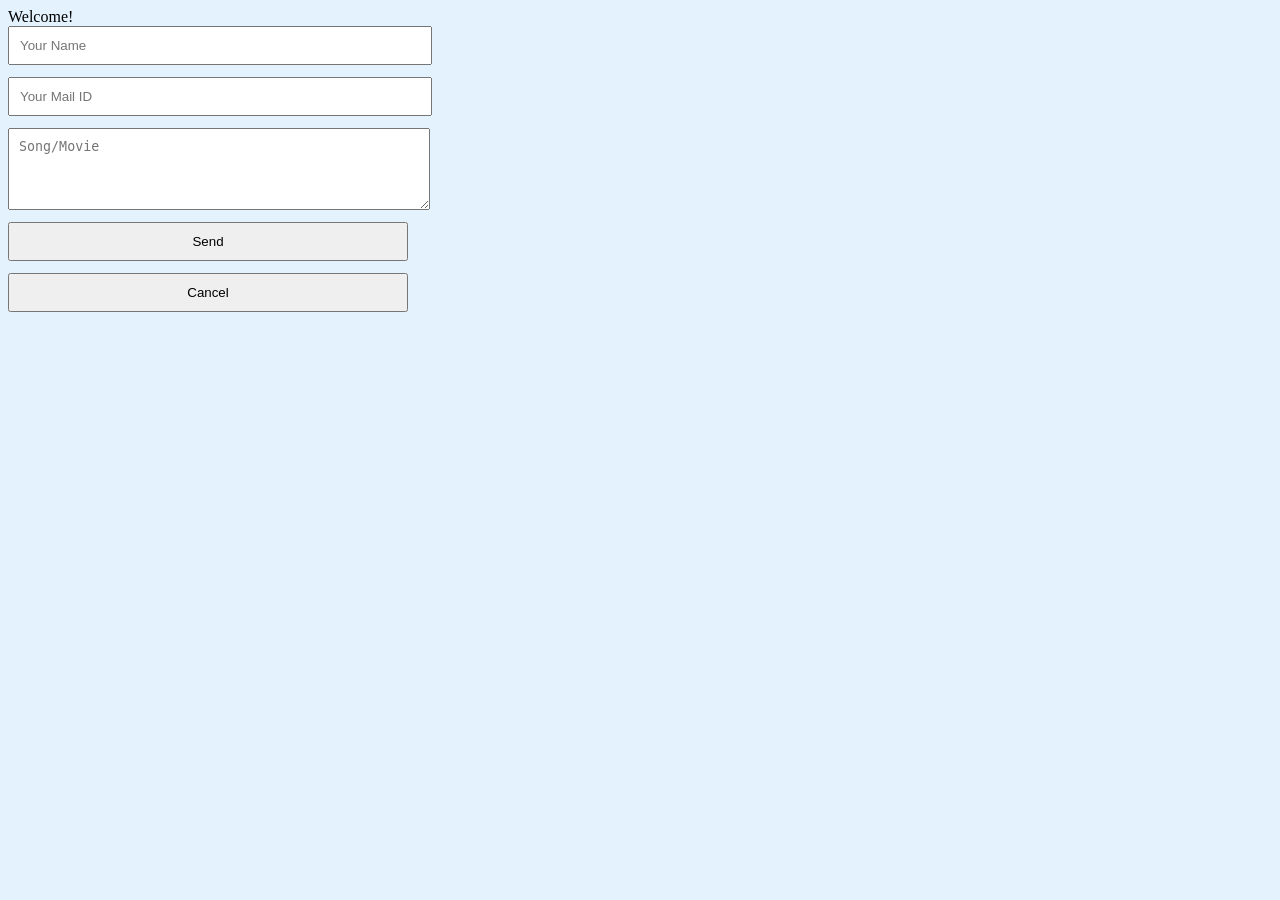
==== Contact.html @ 6a974c1f "Add files via upload" ====
<!DOCTYPE html>
<html lang="en">
<head>
  <meta charset="UTF-8" />
  <meta name="viewport" content="width=device-width, initial-scale=1.0" />
  <title>Contact Form</title>
  
  <!-- Cursive Google Font -->
  <link rel="preconnect" href="https://fonts.googleapis.com">
  <link rel="preconnect" href="https://fonts.gstatic.com" crossorigin>
  <link href="https://fonts.googleapis.com/css2?family=Great+Vibes&display=swap" rel="stylesheet">

 <style>
    body {
         background-color: #e3f2fd;
    }
    form { max-width: 400px; display: grid; gap: 12px; }
    input, textarea, button { padding: 10px; width: 100%; }

    @media (max-width: 600px) {
    form { max-width: 270px; display: grid; gap: 12px; }
    input, textarea, button { padding: 10px; width: 100%; }
    }  
  </style>

</head>
<body>
Welcome!
 <form action="https://api.web3forms.com/submit" method="POST">
   <input type="hidden" name="access_key" value="9483e632-415c-408d-9f54-3564606b99d1">
   <input type="hidden" name="redirect" value="https://record-player-tamil.vercel.app/thank-you.html">
   <!-- Other Inputs -->
    <input type="text" name="name" placeholder="Your Name" required>
    <input type="email" name="email" placeholder="Your Mail ID" required>
    <textarea name="comment" placeholder="Song/Movie" rows="4" required></textarea>
    
    <button type="submit">Send</button>
    <button type="button" onclick="window.close()">Cancel</button>    
  </form>
</body>
</html>
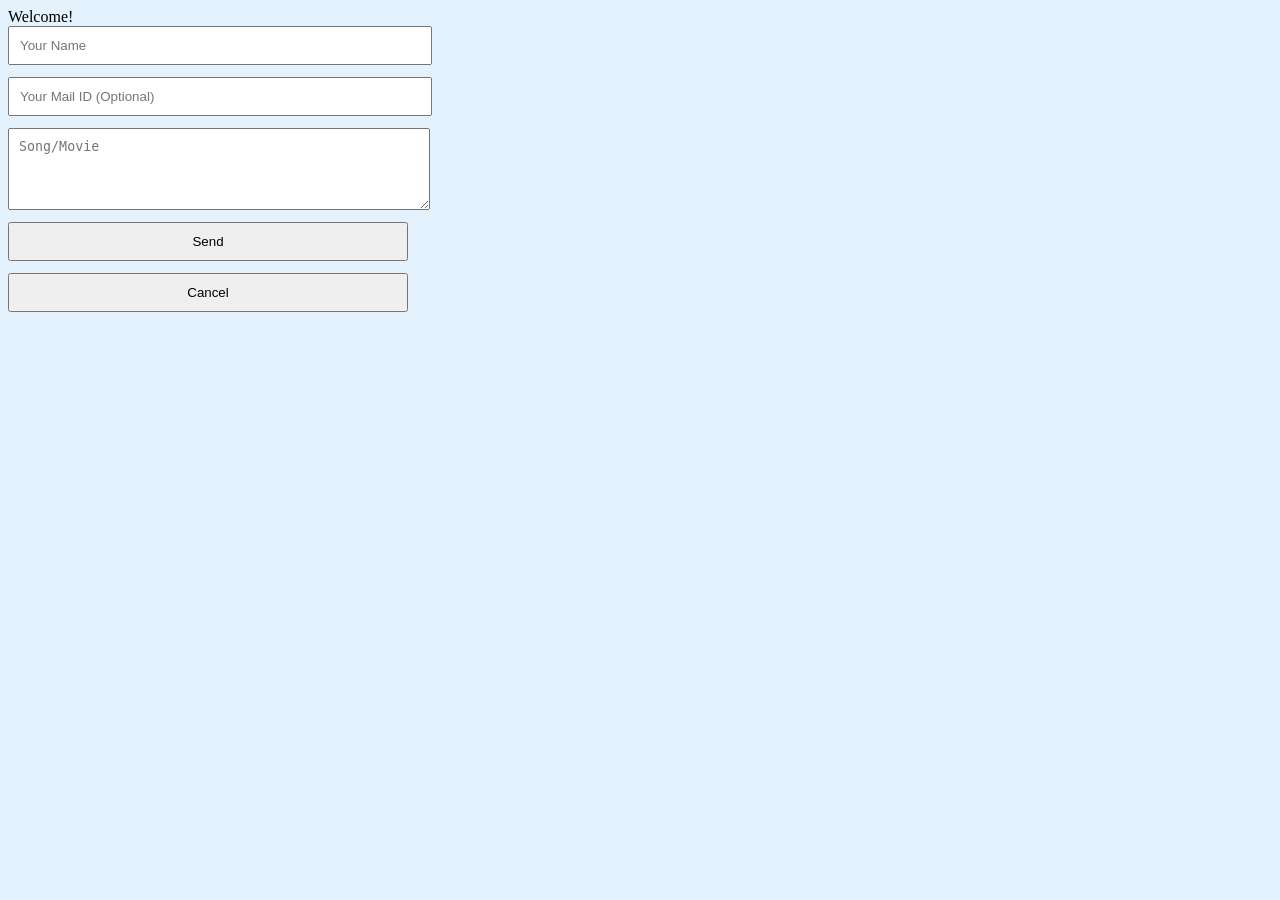
==== commit 88268f31: "Update Contact.html" ====
--- a/Contact.html
+++ b/Contact.html
@@ -29,10 +29,10 @@
 Welcome!
  <form action="https://api.web3forms.com/submit" method="POST">
    <input type="hidden" name="access_key" value="9483e632-415c-408d-9f54-3564606b99d1">
-   <input type="hidden" name="redirect" value="https://record-player-tamil.vercel.app/thank-you.html">
+   <input type="hidden" name="redirect" value="https://https://chitrahaar-night.vercel.app/thank-you.html">
    <!-- Other Inputs -->
     <input type="text" name="name" placeholder="Your Name" required>
-    <input type="email" name="email" placeholder="Your Mail ID" required>
+    <input type="email" name="email" placeholder="Your Mail ID (Optional)">
     <textarea name="comment" placeholder="Song/Movie" rows="4" required></textarea>
     
     <button type="submit">Send</button>
